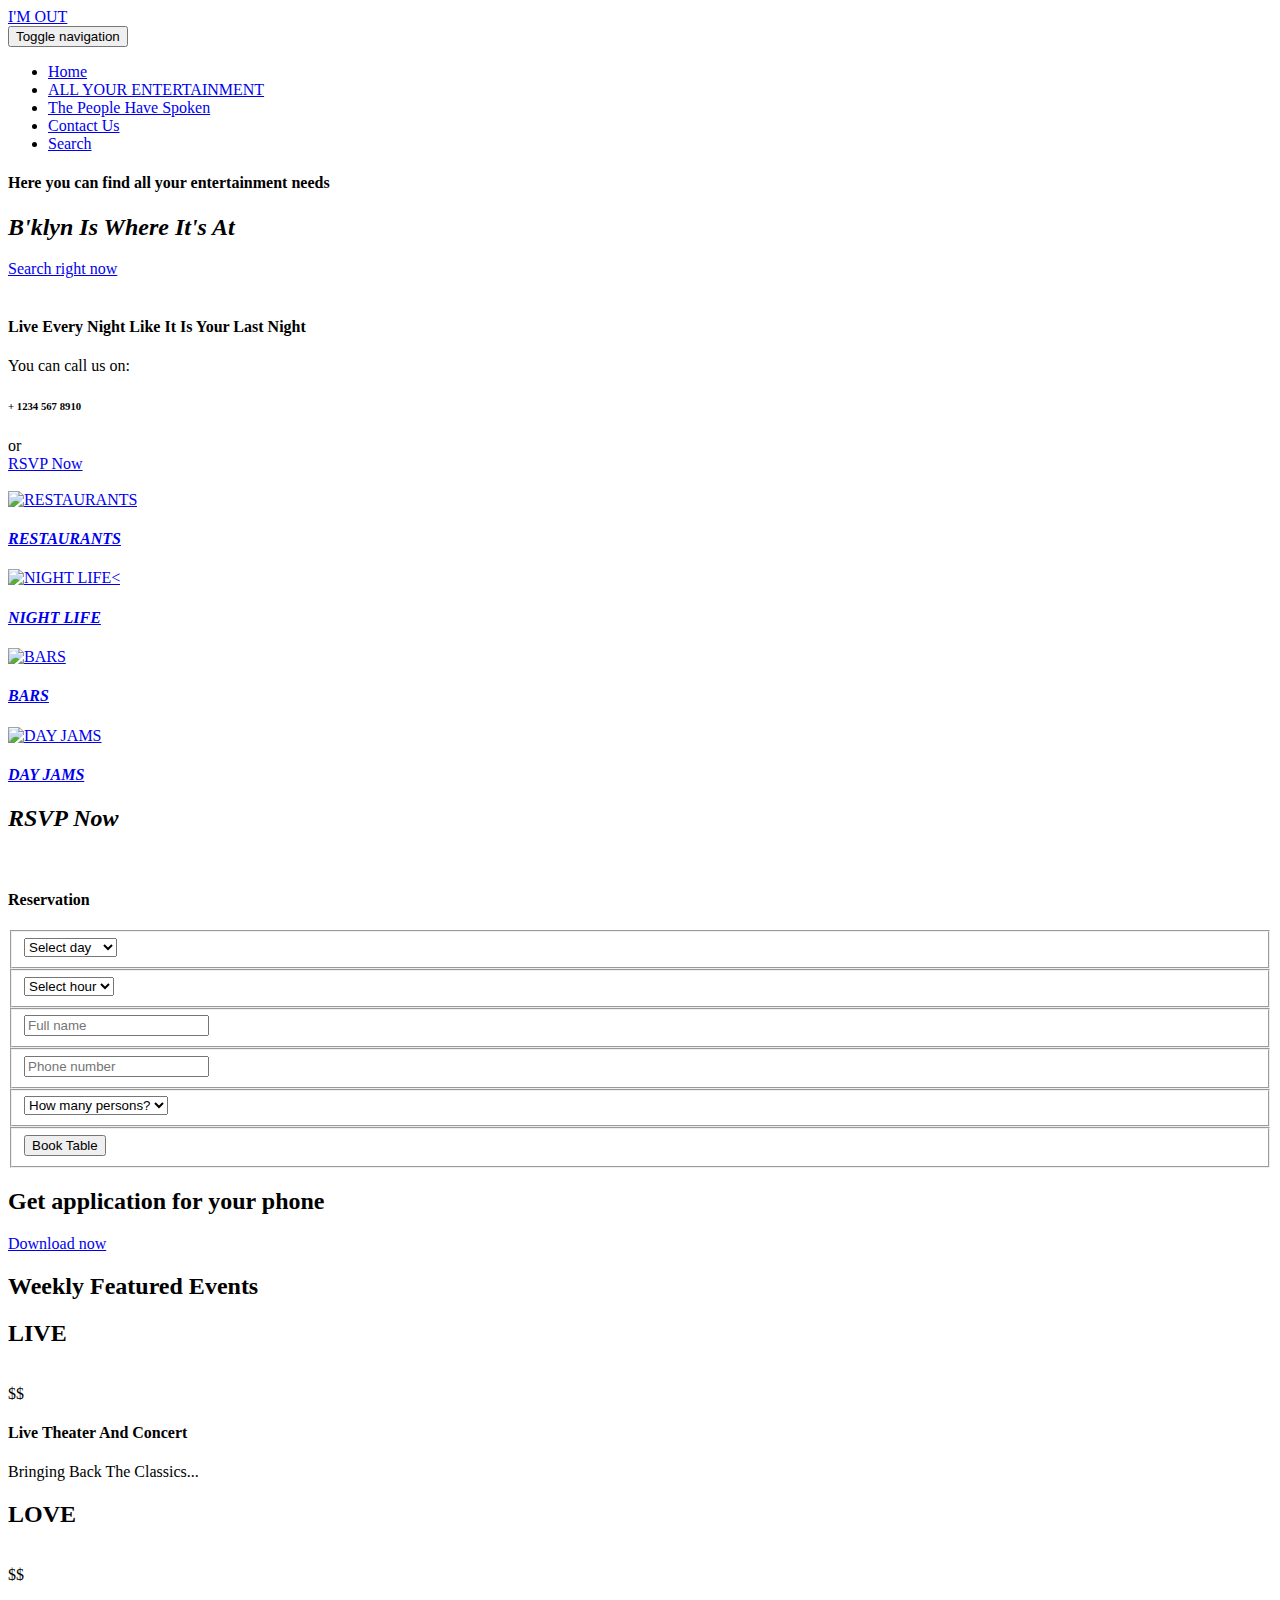
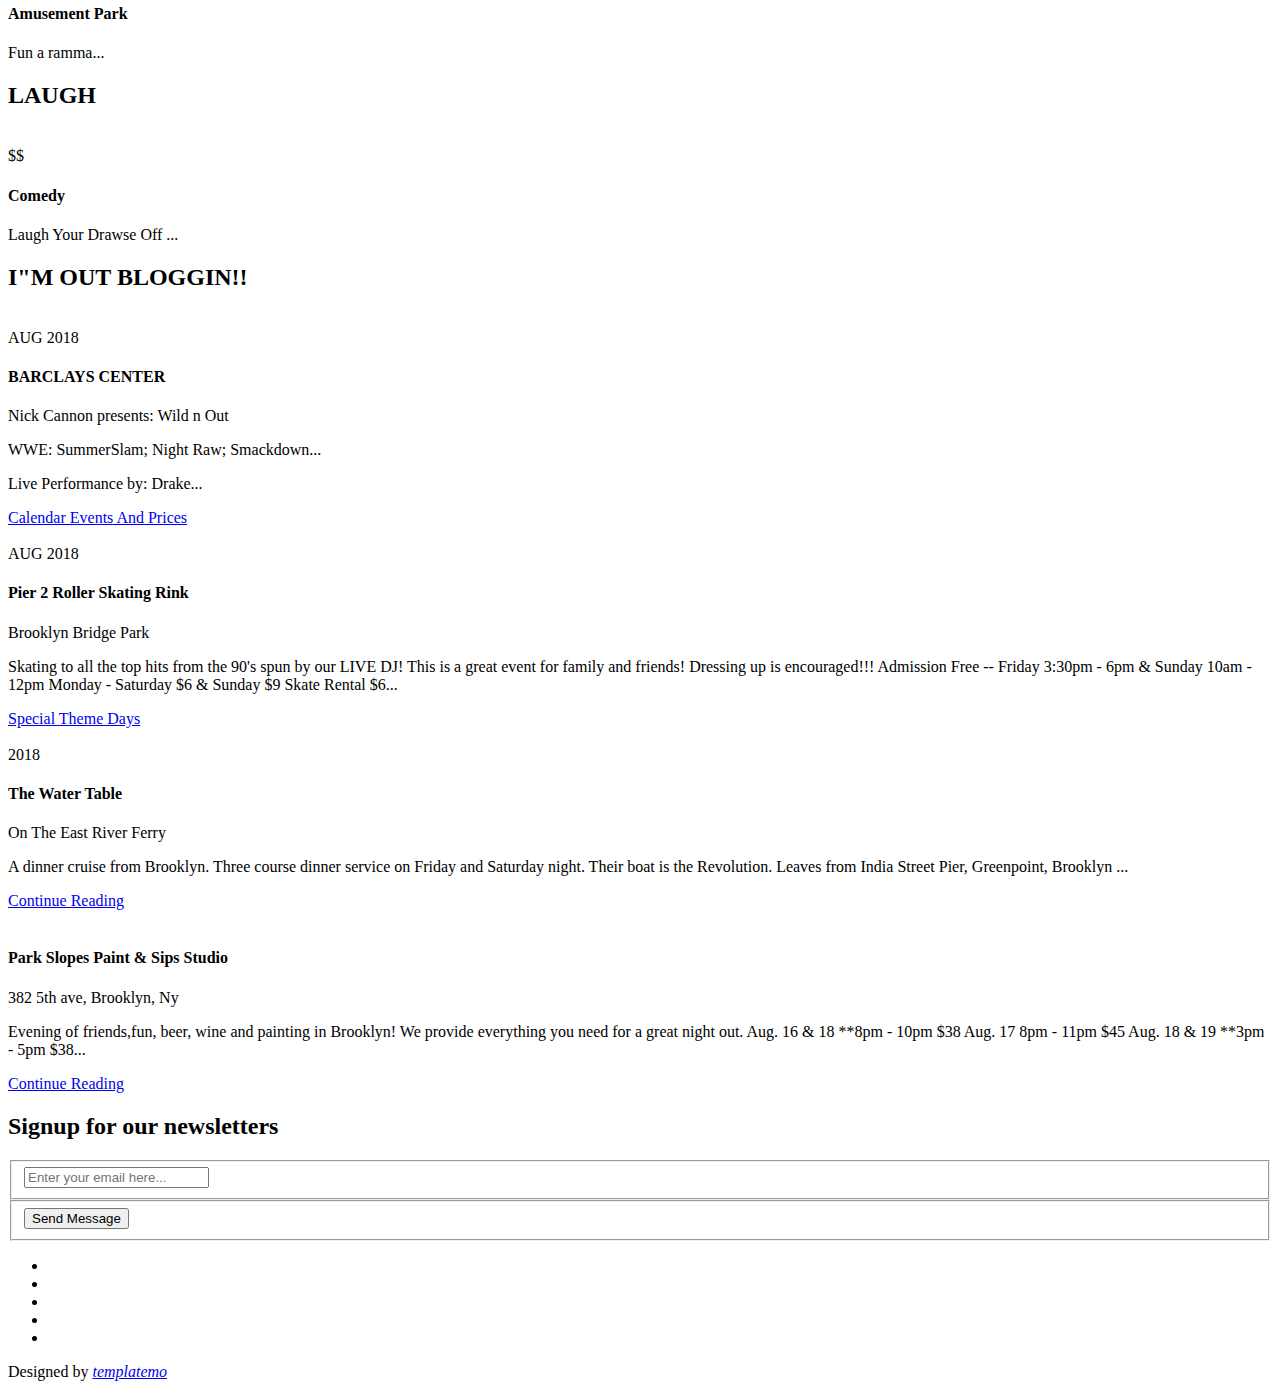
==== templates/index.html @ 8e4e837e "final project" ====
<!DOCTYPE html>
<html>
    <head>
        <meta charset="utf-8">
        <meta http-equiv="X-UA-Compatible" content="IE=edge,chrome=1">

        <title> I'M OUT CSS Web Template</title>
        <meta name="description" content="">
        <meta name="viewport" content="width=device-width, initial-scale=1">
        <link rel="apple-touch-icon" href="apple-touch-icon.png">

        <link rel="stylesheet" href="css/bootstrap.min.css">
        <link rel="stylesheet" href="css/bootstrap-theme.min.css">
        <link rel="stylesheet" href="css/fontAwesome.css">
        <link rel="stylesheet" href="css/hero-slider.css">
        <link rel="stylesheet" href="css/owl-carousel.css">
        <link rel="stylesheet" href="css/templatemo-style.css">

        <link href="https://fonts.googleapis.com/css?family=Spectral:200,200i,300,300i,400,400i,500,500i,600,600i,700,700i,800,800i" rel="stylesheet">
        <link href="https://fonts.googleapis.com/css?family=Roboto:100,300,400,500,700,900" rel="stylesheet">

        <script src="js/vendor/modernizr-2.8.3-respond-1.4.2.min.js"></script>
    </head>

<body>
    <div class="header">
        <div class="container">
            <a href="#" class="navbar-brand scroll-top">I'M OUT</a>
            <nav class="navbar navbar-inverse" role="navigation">
                <div class="navbar-header">
                    <button type="button" id="nav-toggle" class="navbar-toggle" data-toggle="collapse" data-target="#main-nav">
                        <span class="sr-only">Toggle navigation</span>
                        <span class="icon-bar"></span>
                        <span class="icon-bar"></span>
                        <span class="icon-bar"></span>
                    </button>
                </div>
                <!--/.navbar-header-->
                <div id="main-nav" class="collapse navbar-collapse">
                    <ul class="nav navbar-nav">
                        <li><a href="/index">Home</a></li>
                        <li><a href="/menu">ALL YOUR ENTERTAINMENT</a></li>
                        <li><a href="/blog">The People Have Spoken</a></li>
                        <li><a href="/contact">Contact Us</a></li>
                        <li><a href="/searchit">Search</a></li>
                    </ul>
                </div>
                <!--/.navbar-collapse-->
            </nav>
            <!--/.navbar-->
        </div>
        <!--/.container-->
    </div>
    <!--/.header-->


    <section class="banner">
        <div class="container">
            <div class="row">
                <div class="col-md-6 col-md-offset-3">
                    <h4>Here you can find all your entertainment needs</h4>
                    <i><h2>B'klyn Is Where It's At </h2></i>
                    <div class="primary-button">
                        <a href="#" class="scroll-link" data-id="book-table">Search right now</a>
                    </div>
                </div>
            </div>
        </div>
    </section>



    <section class="cook-delecious">
        <div class="container">
            <div class="row">
                <div class="col-md-3 col-md-offset-1">
                    <div class="first-image">
                        <img src="img/cook_01.jpg" alt="">
                    </div>
                </div>
                <div class="col-md-4">
                    <div class="cook-content">
                        <h4>Live Every Night Like It Is Your Last Night</h4>
                        <div class="contact-content">
                            <span>You can call us on:</span>
                            <h6>+ 1234 567 8910</h6>
                        </div>
                        <span>or</span>
                        <div class="primary-white-button">
                            <a href="#" class="scroll-link" data-id="book-table">RSVP Now</a>
                        </div>
                    </div>
                </div>
                <div class="col-md-3">
                    <div class="second-image">
                        <img src="img/cook_02.jpg" alt="">
                    </div>
                </div>
            </div>
        </div>
    </section>



    <section class="services">
        <div class="container">
            <div class="row">
                <div class="col-md-3 col-sm-6 col-xs-12">
                    <div class="service-item">
                        <a href="/menu">
                        <img src="img/cook_breakfast.png" alt="RESTAURANTS">
                        <i><h4>RESTAURANTS</h4></i>
                        </a>
                    </div>
                </div>
                <div class="col-md-3 col-sm-6 col-xs-12">
                    <div class="service-item">
                        <a href="/menu">
                        <img src="img/cook_lunch.png" alt="NIGHT LIFE<">
                        <i><h4>NIGHT LIFE</h4></i>
                        </a>
                    </div>
                </div>
                <div class="col-md-3 col-sm-6 col-xs-12">
                    <div class="service-item">
                        <a href="/menu">
                        <img src="img/cook_dinner.png" alt="BARS">
                        <i><h4>BARS</h4></i>
                        </a>
                    </div>
                </div>
                <div class="col-md-3 col-sm-6 col-xs-12">
                    <div class="service-item">
                        <a href="/menu">
                        <img src="img/cook_dessert.png" alt="DAY JAMS">
                        <i><h4>DAY JAMS</h4></i>
                        </a>
                    </div>
                </div>
            </div>
        </div>
    </section>



    <section id="book-table">
        <div class="container">
            <div class="row">
                <div class="col-md-12">
                    <div class="heading">
                        <i><h2>RSVP Now</h2></i>
                    </div>
                </div>
                <div class="col-md-4 col-md-offset-2 col-sm-12">
                    <div class="left-image">
                        <img src="img/book_left_image.jpg" alt="">
                    </div>
                </div>
                <div class="col-md-4 col-sm-12">
                    <div class="right-info">
                        <h4>Reservation</h4>
                        <form id="form-submit" action="" method="get">
                            <div class="row">
                                <div class="col-md-6">
                                    <fieldset>
                                        <select required name='day' onchange='this.form.()'>
                                            <option value="">Select day</option>
                                            <option value="Monday">Monday</option>
                                            <option value="Tuesday">Tuesday</option>
                                            <option value="Wednesday">Wednesday</option>
                                            <option value="Thursday">Thursday</option>
                                            <option value="Friday">Friday</option>
                                            <option value="Saturday">Saturday</option>
                                            <option value="Sunday">Sunday</option>
                                        </select>
                                    </fieldset>
                                </div>
                                <div class="col-md-6">
                                    <fieldset>
                                        <select required name='hour' onchange='this.form.()'>
                                            <option value="">Select hour</option>
                                            <option value="10-00">10:00</option>
                                            <option value="12-00">12:00</option>
                                            <option value="14-00">14:00</option>
                                            <option value="16-00">16:00</option>
                                            <option value="18-00">18:00</option>
                                            <option value="20-00">20:00</option>
                                            <option value="22-00">22:00</option>
                                        </select>
                                    </fieldset>
                                </div>
                                <div class="col-md-6">
                                    <fieldset>
                                        <input name="name" type="name" class="form-control" id="name" placeholder="Full name" required="">
                                    </fieldset>
                                </div>
                                <div class="col-md-6">
                                    <fieldset>
                                        <input name="phone" type="phone" class="form-control" id="phone" placeholder="Phone number" required="">
                                    </fieldset>
                                </div>
                                <div class="col-md-6">
                                    <fieldset>
                                        <select required class="person" name='persons' onchange='this.form.()'>
                                            <option value="">How many persons?</option>
                                            <option value="1-Person">1 Person</option>
                                            <option value="2-Persons">2 Persons</option>
                                            <option value="3-Persons">3 Persons</option>
                                            <option value="4-Persons">4 Persons</option>
                                            <option value="5-Persons">5 Persons</option>
                                            <option value="6-Persons">6 Persons</option>
                                        </select>
                                    </fieldset>
                                </div>
                                <div class="col-md-6">
                                    <fieldset>
                                        <button type="submit" id="form-submit" class="btn">Book Table</button>
                                    </fieldset>
                                </div>
                            </div>
                        </form>
                    </div>
                </div>
            </div>
        </div>
    </section>



    <section class="get-app">
        <div class="container">
            <div class="row">
                <div class="heading">
                    <h2>Get application for your phone</h2>
                </div>
                <div class="primary-white-button">
                    <a href="#">Download now</a>
                </div>
            </div>
        </div>
    </section>



    <section class="featured-food">
        <div class="container">
            <div class="row">
                <div class="heading">
                    <h2>Weekly Featured Events</h2>
                </div>
            </div>
            <div class="row">
                <div class="col-md-4">
                    <div class="food-item">
                        <h2>LIVE</h2>
                        <img src="img/live_01.jpg" alt="">
                        <div class="price">$$</div>
                        <div class="text-content">
                            <h4>Live Theater And Concert</h4>
                            <p>Bringing Back The Classics...</p>
                        </div>
                    </div>
                </div>
                <div class="col-md-4">
                    <div class="food-item">
                        <h2>LOVE</h2>
                        <img src="img/ride_01.png" alt="">
                        <div class="price">$$</div>
                        <div class="text-content">
                            <h4>Amusement Park</h4>
                            <p>Fun a ramma...</p>
                        </div>
                    </div>
                </div>
                <div class="col-md-4">
                    <div class="food-item">
                        <h2>LAUGH</h2>
                        <img src="img/commedy_01.png" alt="">
                        <div class="price">$$</div>
                        <div class="text-content">
                            <h4>Comedy</h4>
                            <p>Laugh Your Drawse Off ...</p>
                        </div>
                    </div>
                </div>
            </div>
        </div>
    </section>



    <section class="our-blog">
        <div class="container">
            <div class="row">
                <div class="col-md-12">
                    <div class="heading">
                        <h2>I"M OUT BLOGGIN!!</h2>
                    </div>
                </div>
            </div>
            <div class="row">
                <div class="col-md-6">
                  <div class="blog-post">
                      <img src="img/center_01.png" alt="">
                      <div class="date">AUG  2018</div>
                      <div class="right-content">
                          <h4>BARCLAYS CENTER</h4>
                          <span>Nick Cannon presents: Wild n Out</span>
                          <p>WWE: SummerSlam; Night Raw; Smackdown...</p>
                          <P>Live  Performance by: Drake...</p>
                          <div class="text-button">

                                <a href="#">Calendar Events And Prices</a>
                            </div>
                        </div>
                    </div>
                </div>
                <div class="col-md-6">
                    <div class="blog-post">
                        <img src="img/skating_01.png" alt="">
                        <div class="date">AUG 2018</div>
                        <div class="right-content">
                            <h4>Pier 2 Roller Skating Rink</h4>
                            <span>Brooklyn Bridge Park</span>
                            <p>Skating to all the top hits from the 90's spun by our LIVE DJ! This is a great event for family and friends! Dressing up is encouraged!!!
Admission Free -- Friday 3:30pm - 6pm  &  Sunday 10am - 12pm
Monday - Saturday $6  & Sunday  $9
Skate Rental $6...</p>
                            <div class="text-button">
                                <a href="#">Special Theme Days</a>
                            </div>
                        </div>
                    </div>
                </div>
                <div class="col-md-6">
                    <div class="blog-post">
                        <img src="img/boat_01.png" alt="">
                        <div class="date">2018</div>
                        <div class="right-content">
                            <h4>The Water Table </h4>
                            <span>On The East River Ferry</span>
                            <p>A dinner cruise from Brooklyn. Three course dinner service on Friday and Saturday night. Their boat is the Revolution. Leaves from India Street Pier, Greenpoint, Brooklyn ...</p>
                            <div class="text-button">
                                <a href="#">Continue Reading</a>
                            </div>
                        </div>
                    </div>
                </div>
                <div class="col-md-6">
                    <div class="blog-post">
                        <img src="img/paint_01.png" alt="">

                        <div class="right-content">
                            <h4>Park Slopes Paint & Sips Studio</h4>
                            <span>382 5th ave, Brooklyn, Ny</span>
                            <p>Evening of friends,fun, beer, wine and painting in Brooklyn! We provide everything you need for a great night out.
Aug. 16 & 18  **8pm - 10pm $38
Aug. 17   8pm - 11pm $45
Aug. 18 & 19  **3pm - 5pm $38...</p>
                            <div class="text-button">
                                <a href="#">Continue Reading</a>
                            </div>
                        </div>
                    </div>
                </div>
            </div>
        </div>
    </section>



    <section class="sign-up">
        <div class="container">
            <div class="row">
                <div class="col-md-12">
                    <div class="heading">
                        <h2>Signup for our newsletters</h2>
                    </div>
                </div>
            </div>
            <form id="contact" action="" method="get">
                <div class="row">
                    <div class="col-md-4 col-md-offset-3">
                        <fieldset>
                            <input name="email" type="text" class="form-control" id="email" placeholder="Enter your email here..." required="">
                        </fieldset>
                    </div>
                    <div class="col-md-2">
                        <fieldset>
                            <button type="submit" id="form-submit" class="btn">Send Message</button>
                        </fieldset>
                    </div>
                </div>
            </form>
        </div>
    </section>



    <footer>
        <div class="container">
            <div class="row">
                <div class="col-md-4">

                </div>
                <div class="col-md-4">
                    <ul class="social-icons">
                        <li><a rel="nofollow" href="http://www.facebook.com/blackorckid" target="_parent"><i class="fa fa-facebook"></i></a></li>
                        <li><a href="#"><i class="fa fa-twitter"></i></a></li>
                        <li><a href="#"><i class="fa fa-linkedin"></i></a></li>
                        <li><a href="#"><i class="fa fa-rss"></i></a></li>
                        <li><a href="#"><i class="fa fa-dribbble"></i></a></li>
                    </ul>
                </div>
                <div class="col-md-4">
                    <p>Designed by <a rel="nofollow" href="http://www.iamout.com" target="_parent"><em>templatemo</em></a></p>
                </div>
            </div>
        </div>
    </footer>





    <script src="//ajax.googleapis.com/ajax/libs/jquery/1.11.2/jquery.min.js"></script>
    <script>window.jQuery || document.write('<script src="js/vendor/jquery-1.11.2.min.js"><\/script>')</script>

    <script src="js/vendor/bootstrap.min.js"></script>

    <script src="js/plugins.js"></script>
    <script src="js/main.js"></script>

    <script src="http://ajax.googleapis.com/ajax/libs/jquery/1.10.2/jquery.min.js" type="text/javascript"></script>
    <script type="text/javascript">
    $(document).ready(function() {
        // navigation click actions
        $('.scroll-link').on('click', function(event){
            event.preventDefault();
            var sectionID = $(this).attr("data-id");
            scrollToID('#' + sectionID, 750);
        });
        // scroll to top action
        $('.scroll-top').on('click', function(event) {
            event.preventDefault();
            $('html, body').animate({scrollTop:0}, 'slow');
        });
        // mobile nav toggle
        $('#nav-toggle').on('click', function (event) {
            event.preventDefault();
            $('#main-nav').toggleClass("open");
        });
    });
    // scroll function
    function scrollToID(id, speed){
        var offSet = 0;
        var targetOffset = $(id).offset().top - offSet;
        var mainNav = $('#main-nav');
        $('html,body').animate({scrollTop:targetOffset}, speed);
        if (mainNav.hasClass("open")) {
            mainNav.css("height", "1px").removeClass("in").addClass("collapse");
            mainNav.removeClass("open");
        }
    }
    if (typeof console === "undefined") {
        console = {
            log: function() { }
        };
    }
    </script>
</body>
</html>
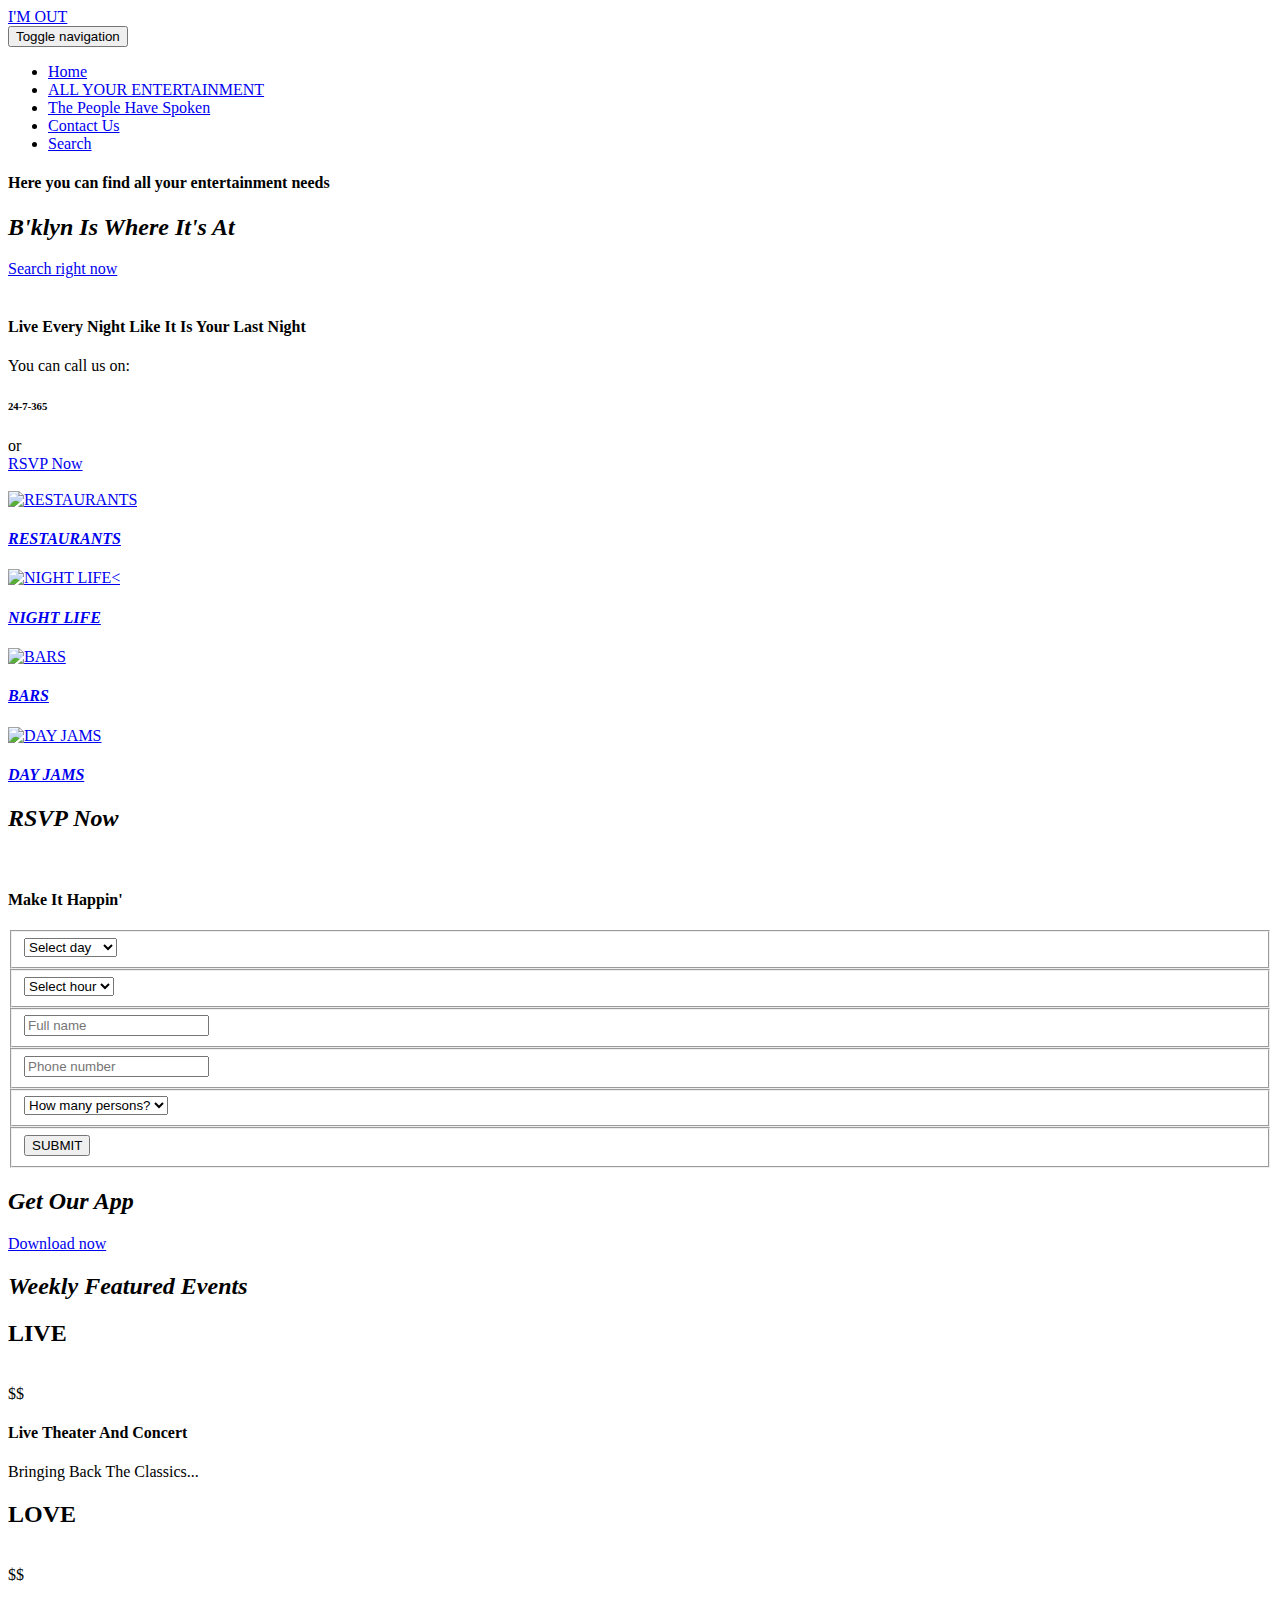
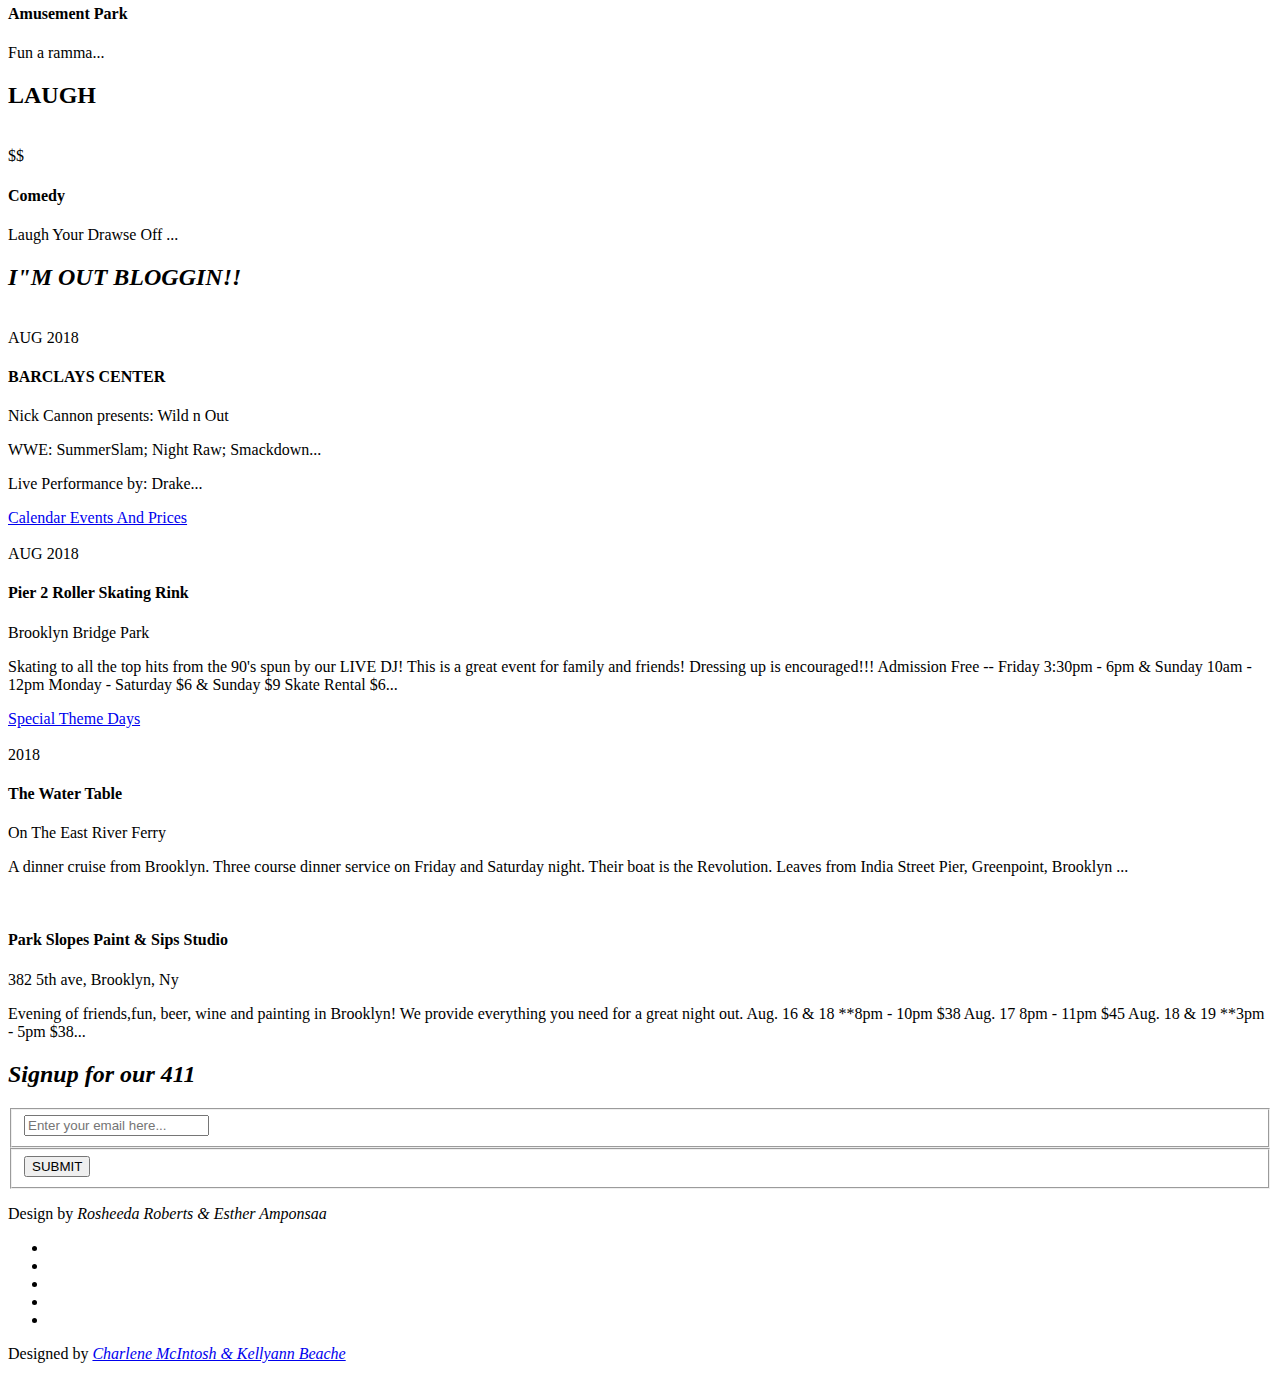
==== commit 1610cca5: "final" ====
--- a/templates/index.html
+++ b/templates/index.html
@@ -83,7 +83,7 @@
                         <h4>Live Every Night Like It Is Your Last Night</h4>
                         <div class="contact-content">
                             <span>You can call us on:</span>
-                            <h6>+ 1234 567 8910</h6>
+                            <h6> 24-7-365</h6>
                         </div>
                         <span>or</span>
                         <div class="primary-white-button">
@@ -158,7 +158,7 @@
                 </div>
                 <div class="col-md-4 col-sm-12">
                     <div class="right-info">
-                        <h4>Reservation</h4>
+                        <h4>Make It Happin'</h4>
                         <form id="form-submit" action="" method="get">
                             <div class="row">
                                 <div class="col-md-6">
@@ -214,7 +214,7 @@
                                 </div>
                                 <div class="col-md-6">
                                     <fieldset>
-                                        <button type="submit" id="form-submit" class="btn">Book Table</button>
+                                        <button type="submit" id="form-submit" class="btn">SUBMIT</button>
                                     </fieldset>
                                 </div>
                             </div>
@@ -231,7 +231,7 @@
         <div class="container">
             <div class="row">
                 <div class="heading">
-                    <h2>Get application for your phone</h2>
+                    <h2><i>Get Our App</i></h2>
                 </div>
                 <div class="primary-white-button">
                     <a href="#">Download now</a>
@@ -246,7 +246,7 @@
         <div class="container">
             <div class="row">
                 <div class="heading">
-                    <h2>Weekly Featured Events</h2>
+                    <h2><I>Weekly Featured Events</I></h2>
                 </div>
             </div>
             <div class="row">
@@ -294,7 +294,7 @@
             <div class="row">
                 <div class="col-md-12">
                     <div class="heading">
-                        <h2>I"M OUT BLOGGIN!!</h2>
+                        <h2><I>I"M OUT BLOGGIN!!</I></h2>
                     </div>
                 </div>
             </div>
@@ -341,7 +341,7 @@
                             <span>On The East River Ferry</span>
                             <p>A dinner cruise from Brooklyn. Three course dinner service on Friday and Saturday night. Their boat is the Revolution. Leaves from India Street Pier, Greenpoint, Brooklyn ...</p>
                             <div class="text-button">
-                                <a href="#">Continue Reading</a>
+                                <a href="#"></a>
                             </div>
                         </div>
                     </div>
@@ -358,7 +358,7 @@
 Aug. 17   8pm - 11pm $45
 Aug. 18 & 19  **3pm - 5pm $38...</p>
                             <div class="text-button">
-                                <a href="#">Continue Reading</a>
+                                <a href="#"></a>
                             </div>
                         </div>
                     </div>
@@ -374,7 +374,7 @@
             <div class="row">
                 <div class="col-md-12">
                     <div class="heading">
-                        <h2>Signup for our newsletters</h2>
+                        <h2><I>Signup for our 411</I></h2>
                     </div>
                 </div>
             </div>
@@ -387,7 +387,7 @@
                     </div>
                     <div class="col-md-2">
                         <fieldset>
-                            <button type="submit" id="form-submit" class="btn">Send Message</button>
+                            <button type="submit" id="form-submit" class="btn">SUBMIT</button>
                         </fieldset>
                     </div>
                 </div>
@@ -401,7 +401,7 @@
         <div class="container">
             <div class="row">
                 <div class="col-md-4">
-
+                <p>Design by <em>Rosheeda Roberts & Esther Amponsaa</em></p>
                 </div>
                 <div class="col-md-4">
                     <ul class="social-icons">
@@ -413,7 +413,8 @@
                     </ul>
                 </div>
                 <div class="col-md-4">
-                    <p>Designed by <a rel="nofollow" href="http://www.iamout.com" target="_parent"><em>templatemo</em></a></p>
+                    <p>Designed by <a rel="nofollow" href="http://www.iamout.com" target="_parent"><em>Charlene McIntosh & Kellyann Beache</em></a></p>
+
                 </div>
             </div>
         </div>
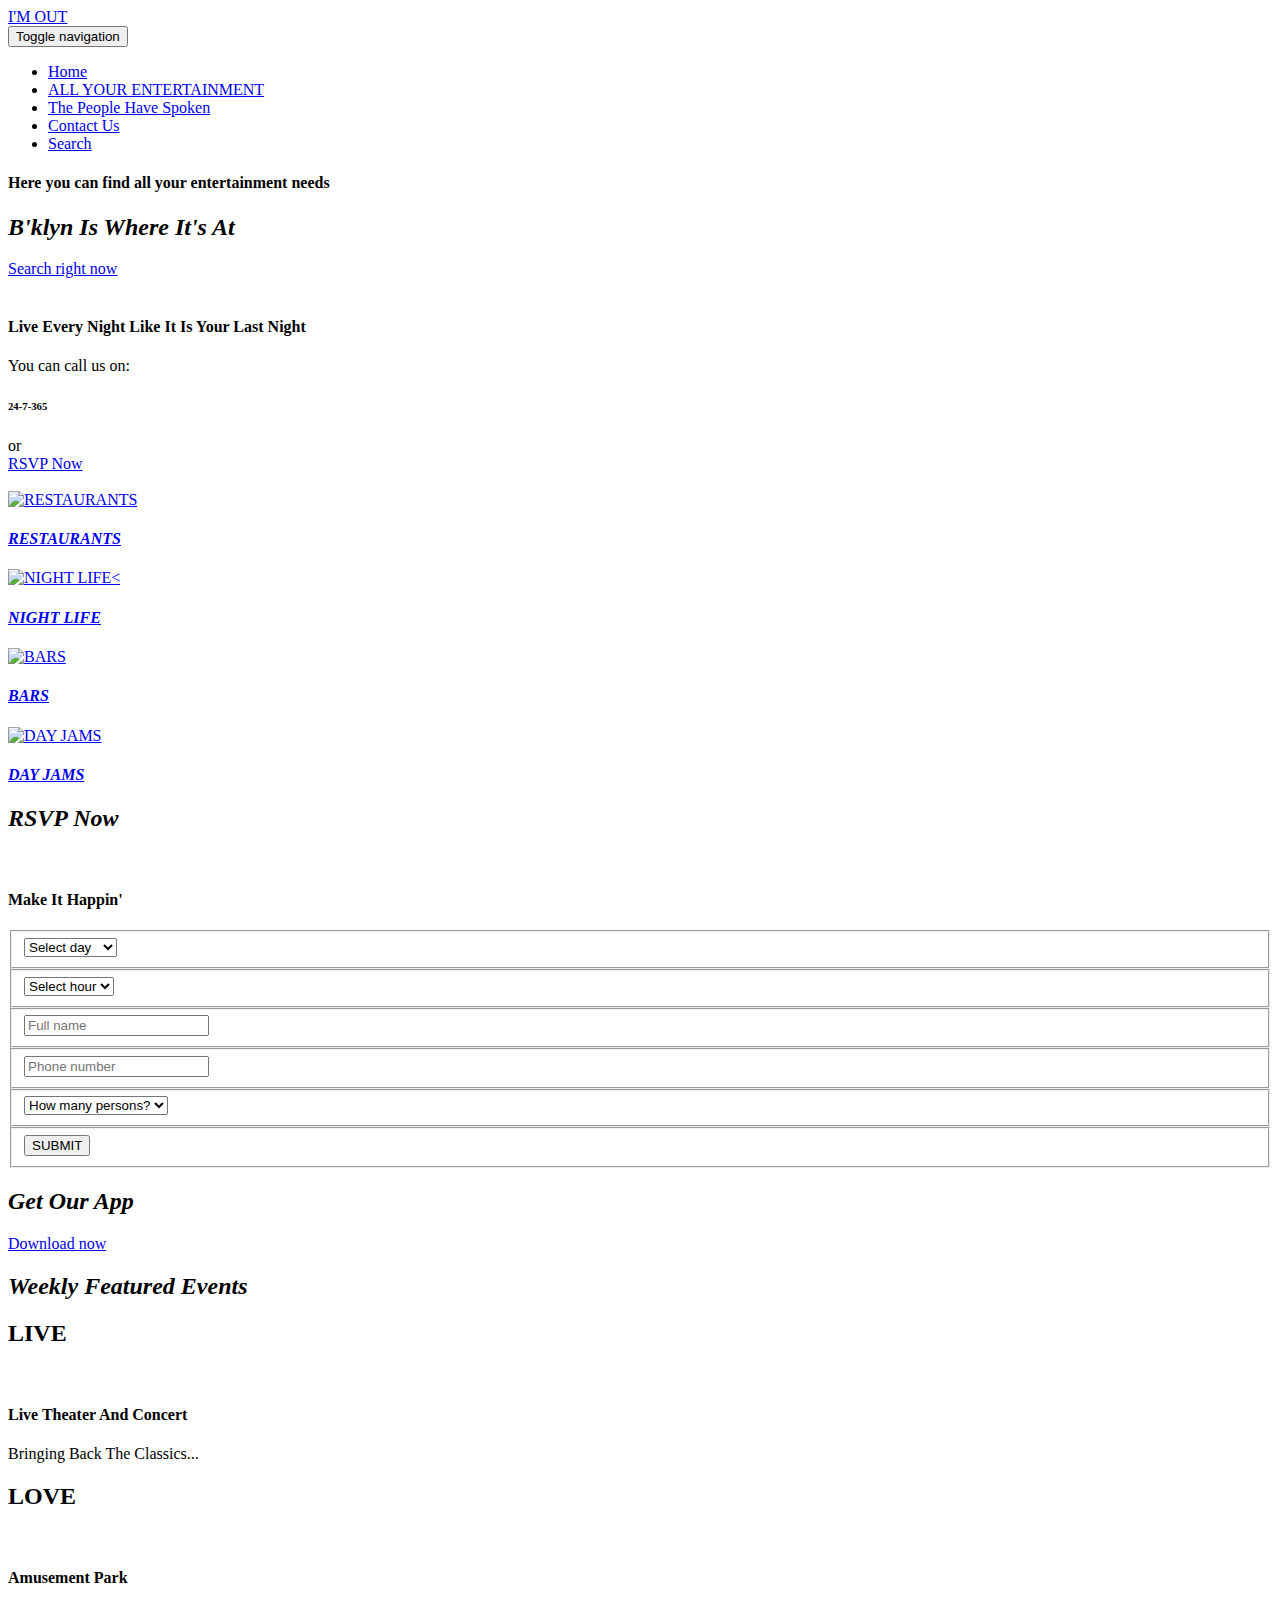
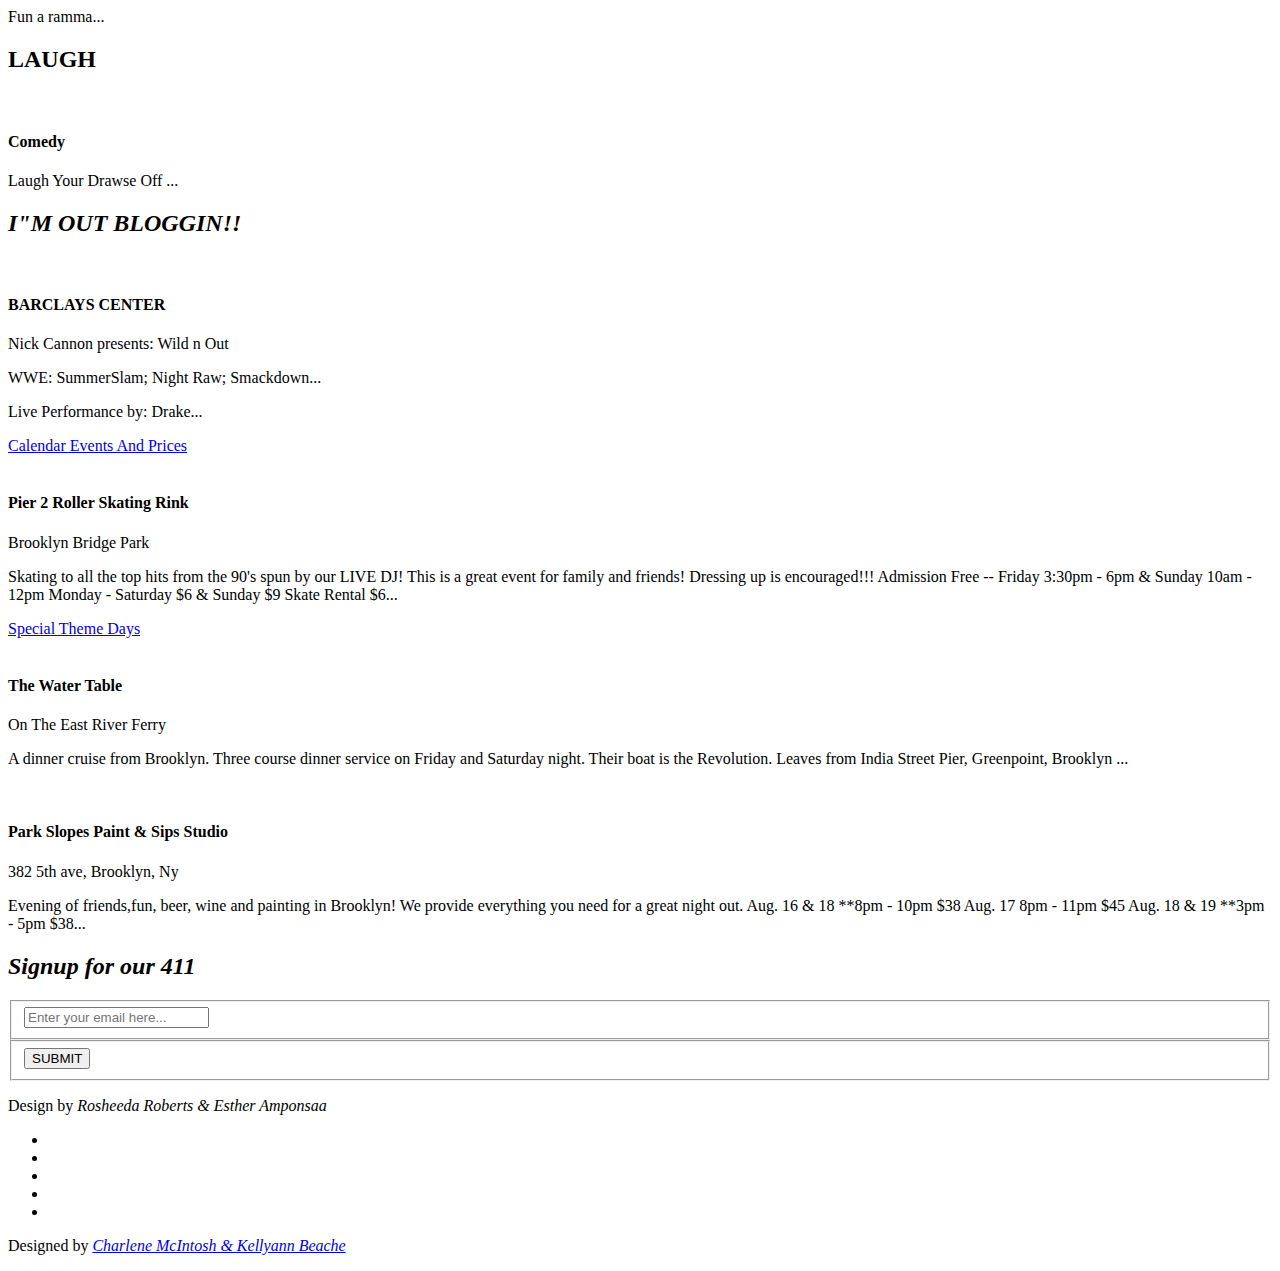
==== commit a5f6905e: "final 2" ====
--- a/templates/index.html
+++ b/templates/index.html
@@ -254,7 +254,7 @@
                     <div class="food-item">
                         <h2>LIVE</h2>
                         <img src="img/live_01.jpg" alt="">
-                        <div class="price">$$</div>
+                        <div class="price"></div>
                         <div class="text-content">
                             <h4>Live Theater And Concert</h4>
                             <p>Bringing Back The Classics...</p>
@@ -265,7 +265,7 @@
                     <div class="food-item">
                         <h2>LOVE</h2>
                         <img src="img/ride_01.png" alt="">
-                        <div class="price">$$</div>
+                        <div class="price"></div>
                         <div class="text-content">
                             <h4>Amusement Park</h4>
                             <p>Fun a ramma...</p>
@@ -276,7 +276,7 @@
                     <div class="food-item">
                         <h2>LAUGH</h2>
                         <img src="img/commedy_01.png" alt="">
-                        <div class="price">$$</div>
+                        <div class="price"></div>
                         <div class="text-content">
                             <h4>Comedy</h4>
                             <p>Laugh Your Drawse Off ...</p>
@@ -302,7 +302,7 @@
                 <div class="col-md-6">
                   <div class="blog-post">
                       <img src="img/center_01.png" alt="">
-                      <div class="date">AUG  2018</div>
+                      <div class="date"></div>
                       <div class="right-content">
                           <h4>BARCLAYS CENTER</h4>
                           <span>Nick Cannon presents: Wild n Out</span>
@@ -318,7 +318,7 @@
                 <div class="col-md-6">
                     <div class="blog-post">
                         <img src="img/skating_01.png" alt="">
-                        <div class="date">AUG 2018</div>
+                        <div class="date"></div>
                         <div class="right-content">
                             <h4>Pier 2 Roller Skating Rink</h4>
                             <span>Brooklyn Bridge Park</span>
@@ -335,7 +335,7 @@
                 <div class="col-md-6">
                     <div class="blog-post">
                         <img src="img/boat_01.png" alt="">
-                        <div class="date">2018</div>
+                        <div class="date"></div>
                         <div class="right-content">
                             <h4>The Water Table </h4>
                             <span>On The East River Ferry</span>
